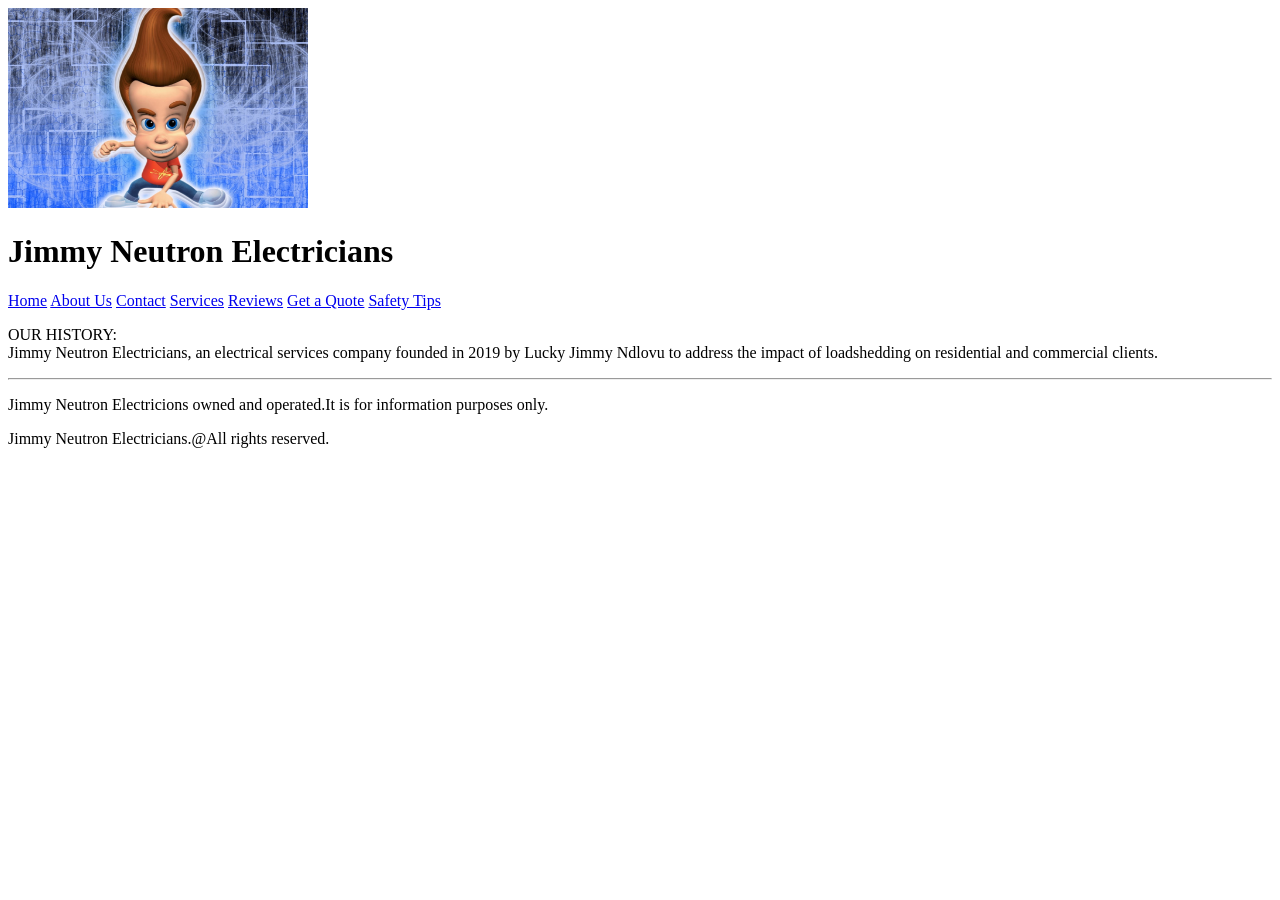
==== about us.html @ 44c50e24 "push" ====
<!doctype html>
<html lang="en">
  <head>
    <meta charset="UTF-8" />
    <meta name="viewport" content="width=device-width, initial-scale=1.0" />
    <title>Document</title>
  </head>
  <body>
    <header>
      <img src="img/jimmy.jpg" alt="Description of the image" width="300px" height="200px">
        <h1>Jimmy Neutron Electricians</h1>
      <nav>
        <a href="index.html">Home</a>
        <a href="about us.html">About Us</a>
        <a href="contact.html">Contact</a>
        <a href="Services.html">Services</a>
        <a href="Review.html">Reviews</a>
        <a href="Get a Quote">Get a Quote</a>
        <a href="Safety Tips">Safety Tips</a>
      </nav>
    </header>
    <main>
        <p> OUR HISTORY:<br>Jimmy Neutron Electricians, an electrical services company founded in 2019 
            by Lucky Jimmy Ndlovu to address the impact of loadshedding on residential and commercial clients.</p>
    </main>
    <!-- Footer Section -->
    <footer>
        <hr>
        <p> Jimmy Neutron Electricions owned and operated.It is for information purposes only.</p>
        <p> Jimmy Neutron Electricians.@All rights reserved.</p>
    </footer>
  </body>
</html>
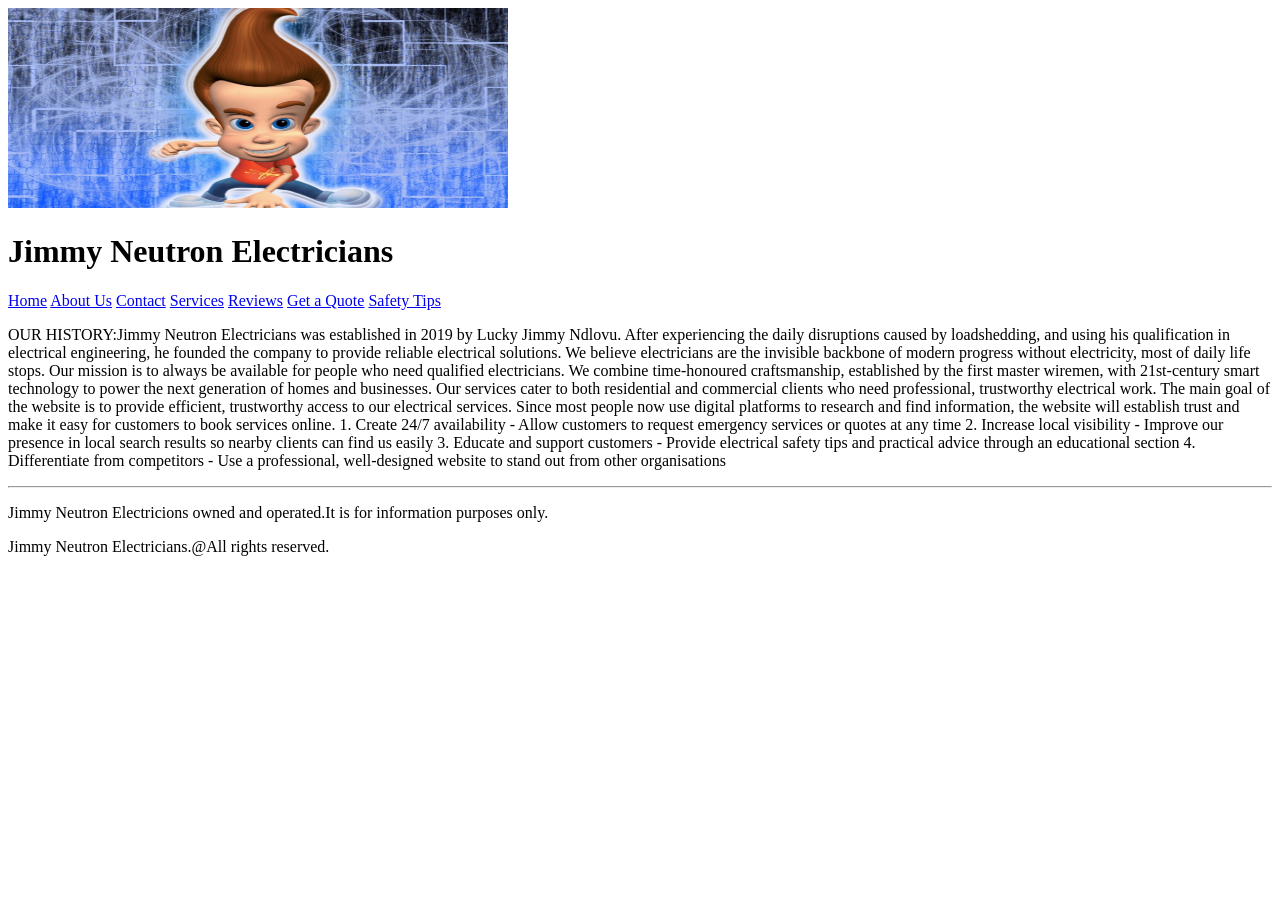
==== commit 3683e053: "Changed" ====
--- a/about us.html
+++ b/about us.html
@@ -6,8 +6,9 @@
     <title>Document</title>
   </head>
   <body>
+    <!-- Header Section -->
     <header>
-      <img src="img/jimmy.jpg" alt="Description of the image" width="300px" height="200px">
+      <img src="img/jimmy.jpg" alt="Description of the image" width="500px" height="200px">
         <h1>Jimmy Neutron Electricians</h1>
       <nav>
         <a href="index.html">Home</a>
@@ -20,14 +21,28 @@
       </nav>
     </header>
     <main>
-        <p> OUR HISTORY:<br>Jimmy Neutron Electricians, an electrical services company founded in 2019 
-            by Lucky Jimmy Ndlovu to address the impact of loadshedding on residential and commercial clients.</p>
+      <p>
+        OUR HISTORY:Jimmy Neutron Electricians was established in 2019 by Lucky Jimmy Ndlovu. After experiencing the daily disruptions caused by loadshedding, and using his qualification in electrical engineering, he founded the company to provide reliable electrical solutions.
+We believe electricians are the invisible backbone of modern progress without electricity, most of daily life stops. Our mission is to always be available for people who need qualified electricians.
+ We combine time-honoured craftsmanship, established by the first master wiremen, with 21st-century smart technology to power the next generation of homes and businesses.
+Our services cater to both residential and commercial clients who need professional, trustworthy electrical work.
+
+The main goal of the website is to provide efficient, trustworthy access to our electrical services. Since most people now use digital platforms to research and find information, the website will establish trust and make it easy for customers to book services online.
+
+ 1.  Create 24/7 availability - Allow customers to request emergency services or quotes at any time
+ 2.  Increase local visibility - Improve our presence in local search results so nearby clients can find us easily
+ 3.  Educate and support customers - Provide electrical safety tips and practical advice through an educational section
+ 4.  Differentiate from competitors - Use a professional, well-designed website to stand out from other organisations
+      </p>
     </main>
     <!-- Footer Section -->
     <footer>
-        <hr>
-        <p> Jimmy Neutron Electricions owned and operated.It is for information purposes only.</p>
-        <p> Jimmy Neutron Electricians.@All rights reserved.</p>
+      <hr />
+      <p>
+        Jimmy Neutron Electricions owned and operated.It is for information
+        purposes only.
+      </p>
+      <p>Jimmy Neutron Electricians.@All rights reserved.</p>
     </footer>
   </body>
-</html>+</html>
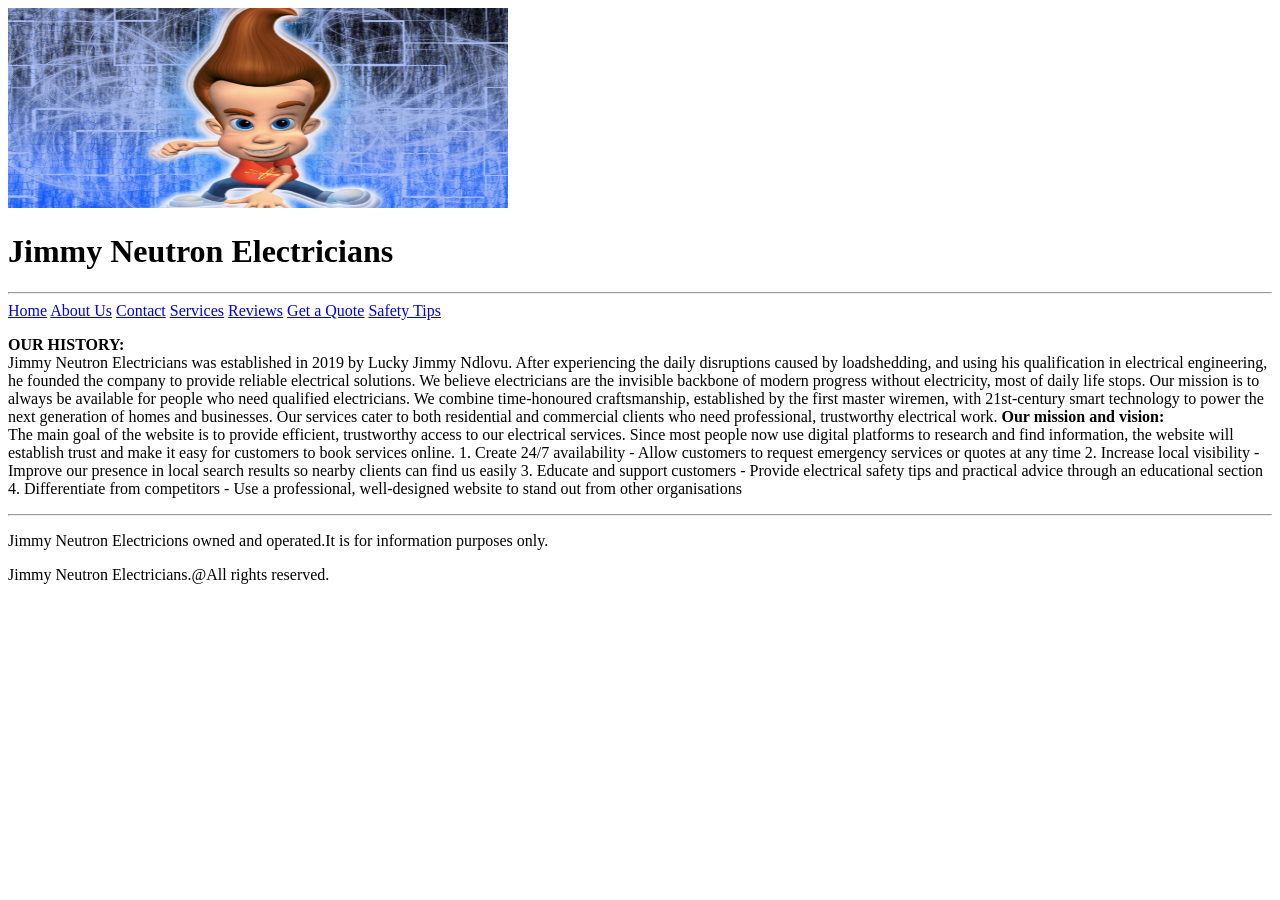
==== commit 4812a385: "changed and added" ====
--- a/about us.html
+++ b/about us.html
@@ -3,13 +3,14 @@
   <head>
     <meta charset="UTF-8" />
     <meta name="viewport" content="width=device-width, initial-scale=1.0" />
-    <title>Document</title>
+    <title>About us</title>
   </head>
   <body>
     <!-- Header Section -->
     <header>
       <img src="img/jimmy.jpg" alt="Description of the image" width="500px" height="200px">
         <h1>Jimmy Neutron Electricians</h1>
+        <hr>
       <nav>
         <a href="index.html">Home</a>
         <a href="about us.html">About Us</a>
@@ -20,14 +21,17 @@
         <a href="Safety Tips">Safety Tips</a>
       </nav>
     </header>
+   <!-- Main Content-->
     <main>
       <p>
-        OUR HISTORY:Jimmy Neutron Electricians was established in 2019 by Lucky Jimmy Ndlovu. After experiencing the daily disruptions caused by loadshedding, and using his qualification in electrical engineering, he founded the company to provide reliable electrical solutions.
+        <strong>OUR HISTORY:</strong>
+          <br>Jimmy Neutron Electricians was established in 2019 by Lucky Jimmy Ndlovu. After experiencing the daily disruptions caused by loadshedding, and using his qualification in electrical engineering, he founded the company to provide reliable electrical solutions.
 We believe electricians are the invisible backbone of modern progress without electricity, most of daily life stops. Our mission is to always be available for people who need qualified electricians.
  We combine time-honoured craftsmanship, established by the first master wiremen, with 21st-century smart technology to power the next generation of homes and businesses.
 Our services cater to both residential and commercial clients who need professional, trustworthy electrical work.
 
-The main goal of the website is to provide efficient, trustworthy access to our electrical services. Since most people now use digital platforms to research and find information, the website will establish trust and make it easy for customers to book services online.
+<strong>Our mission  and vision:</strong>
+<br>The main goal of the website is to provide efficient, trustworthy access to our electrical services. Since most people now use digital platforms to research and find information, the website will establish trust and make it easy for customers to book services online.
 
  1.  Create 24/7 availability - Allow customers to request emergency services or quotes at any time
  2.  Increase local visibility - Improve our presence in local search results so nearby clients can find us easily
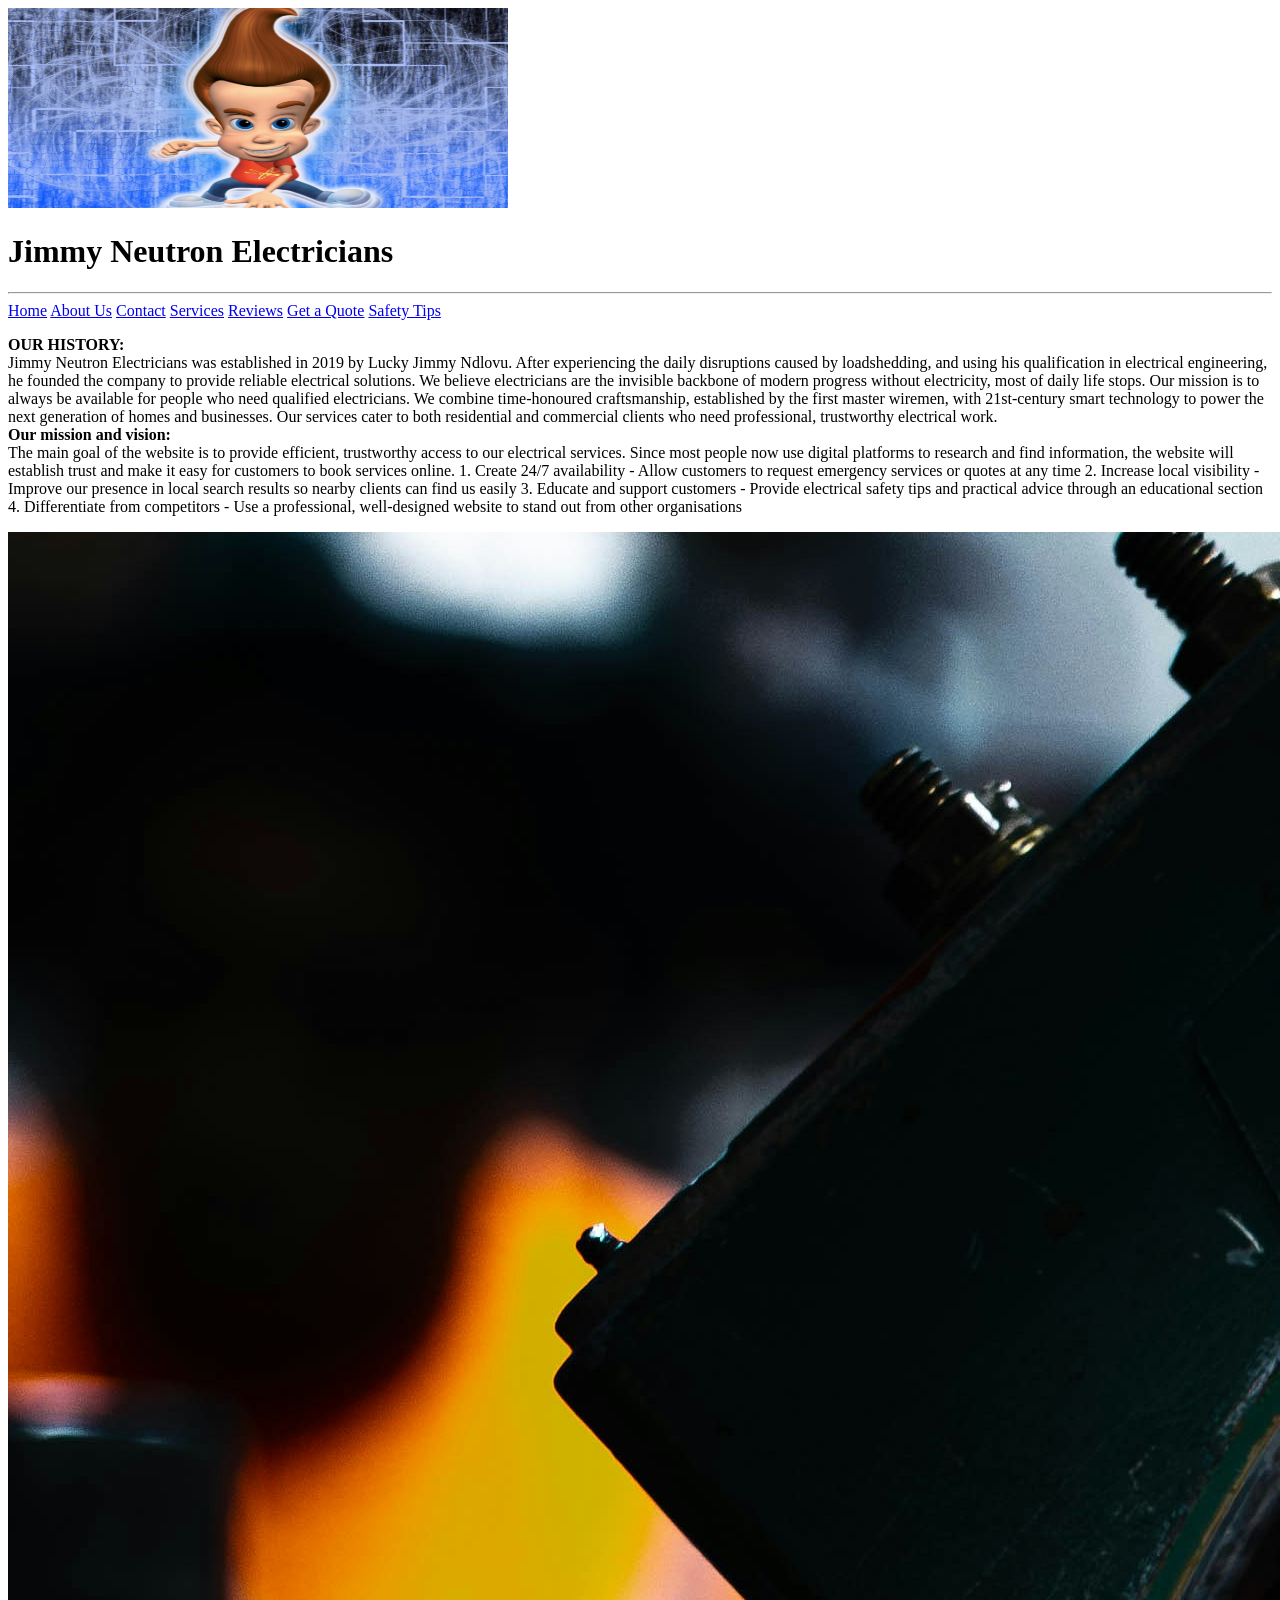
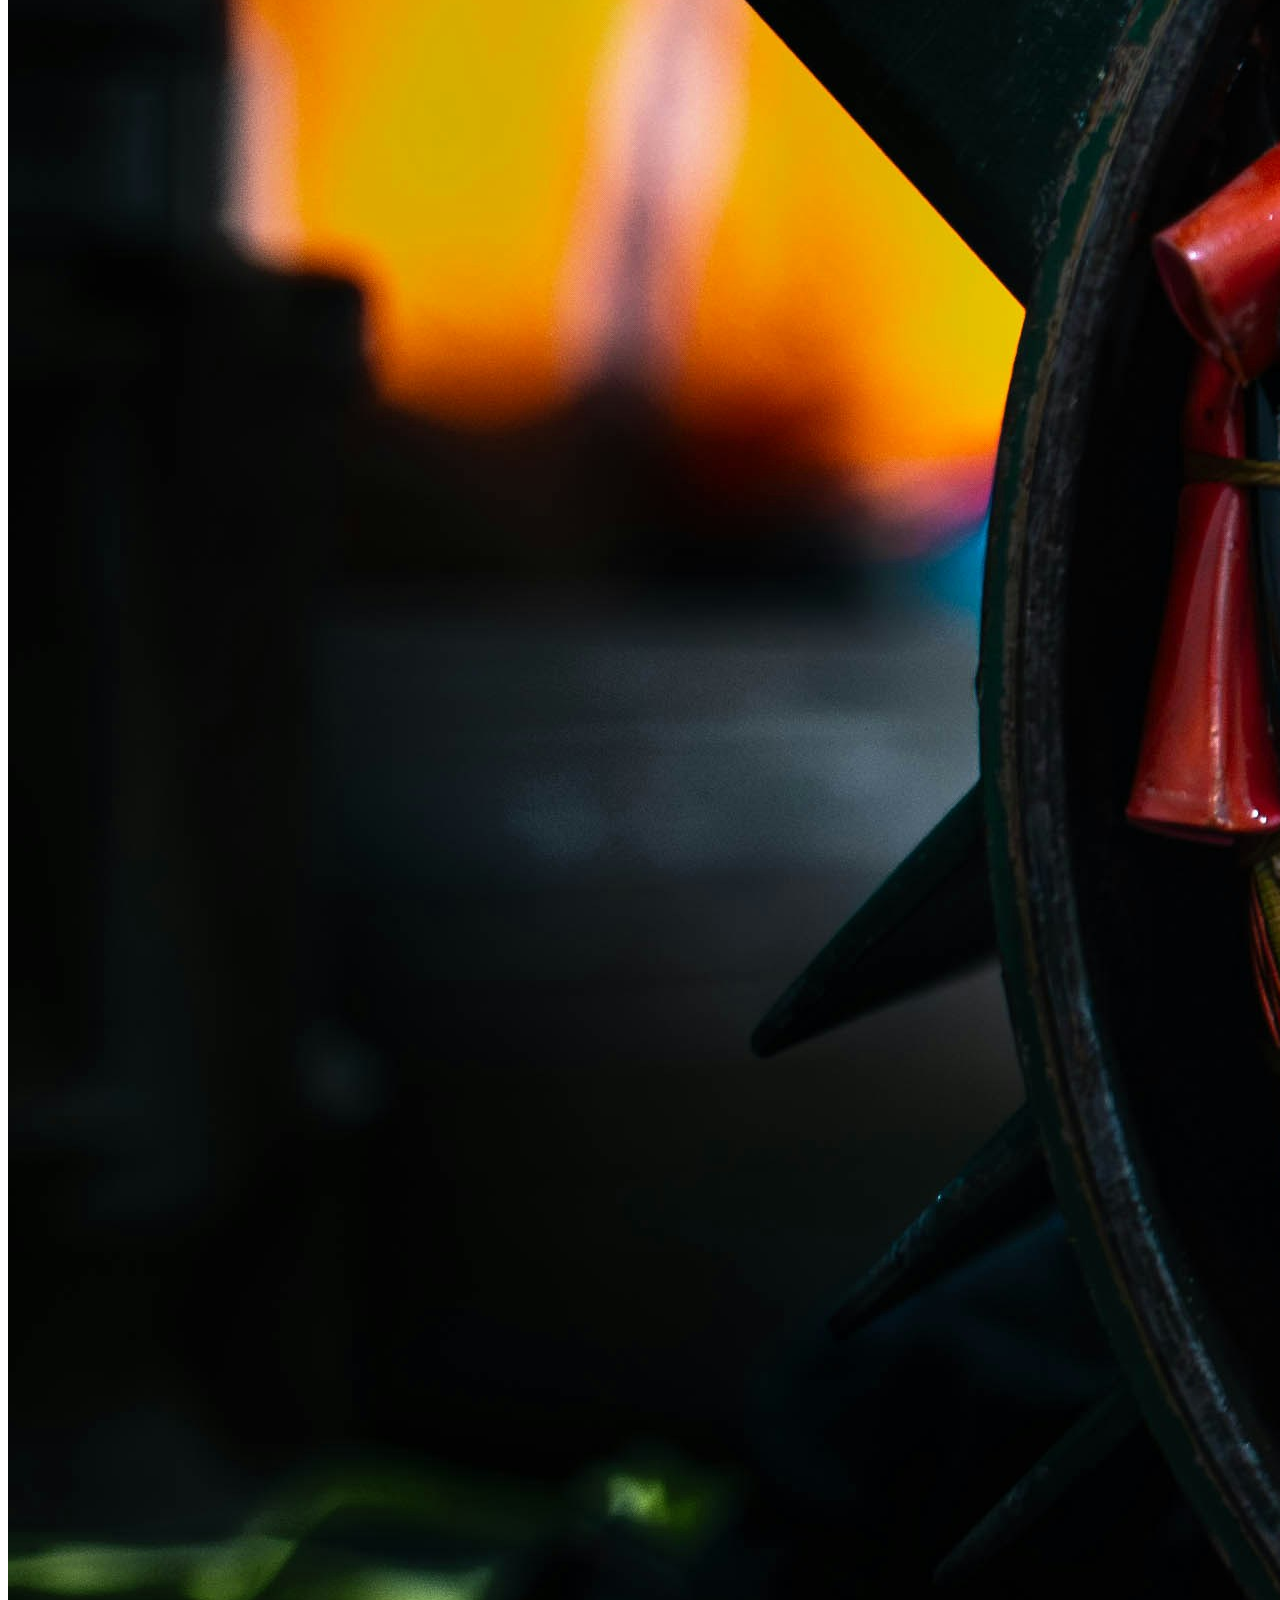
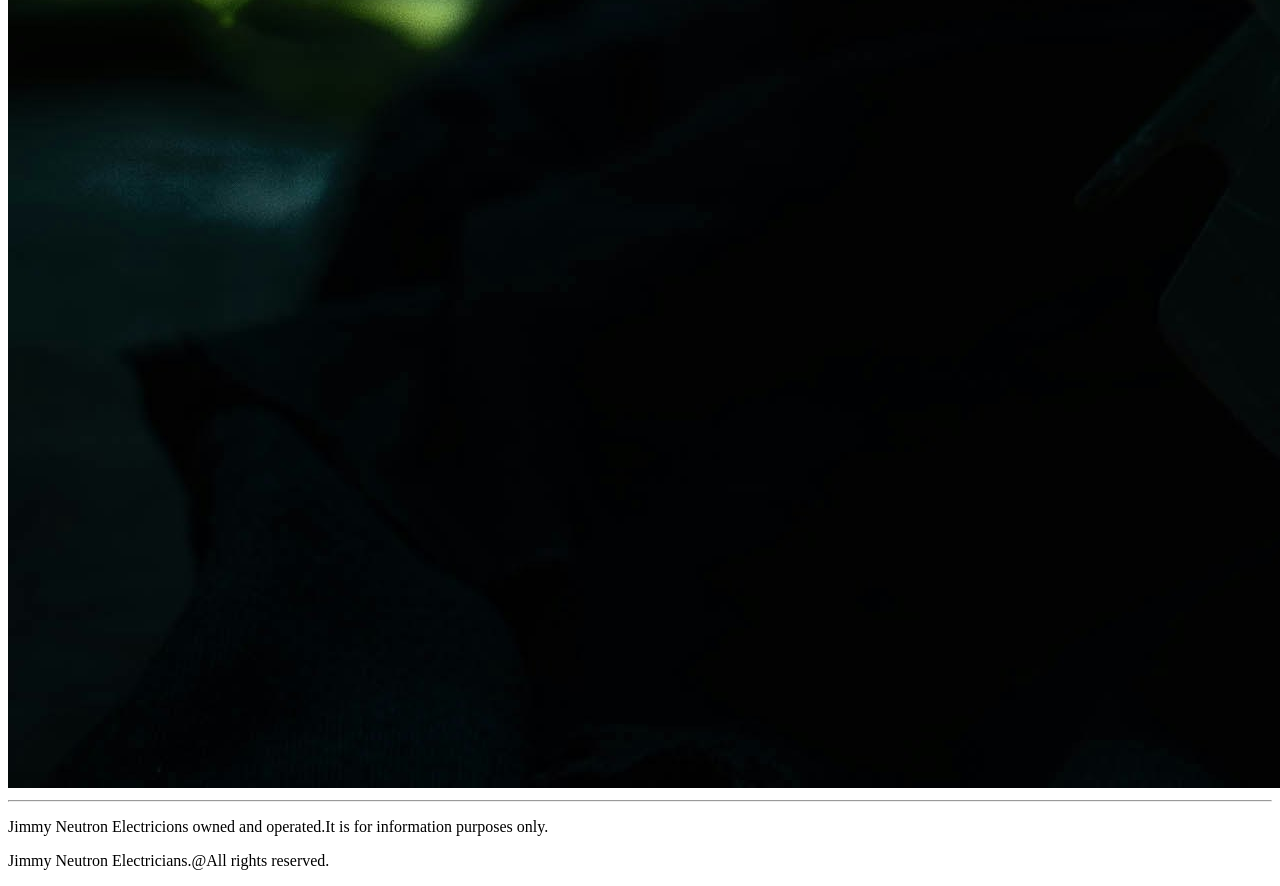
==== commit 24bd91b9: "Updated folder" ====
--- a/about us.html
+++ b/about us.html
@@ -30,14 +30,14 @@
  We combine time-honoured craftsmanship, established by the first master wiremen, with 21st-century smart technology to power the next generation of homes and businesses.
 Our services cater to both residential and commercial clients who need professional, trustworthy electrical work.
 
-<strong>Our mission  and vision:</strong>
+<br><strong>Our mission  and vision:</strong>
 <br>The main goal of the website is to provide efficient, trustworthy access to our electrical services. Since most people now use digital platforms to research and find information, the website will establish trust and make it easy for customers to book services online.
 
  1.  Create 24/7 availability - Allow customers to request emergency services or quotes at any time
  2.  Increase local visibility - Improve our presence in local search results so nearby clients can find us easily
  3.  Educate and support customers - Provide electrical safety tips and practical advice through an educational section
  4.  Differentiate from competitors - Use a professional, well-designed website to stand out from other organisations
-      </p>
+      </p><img src="img/de.jpg" alt="connection img">
     </main>
     <!-- Footer Section -->
     <footer>
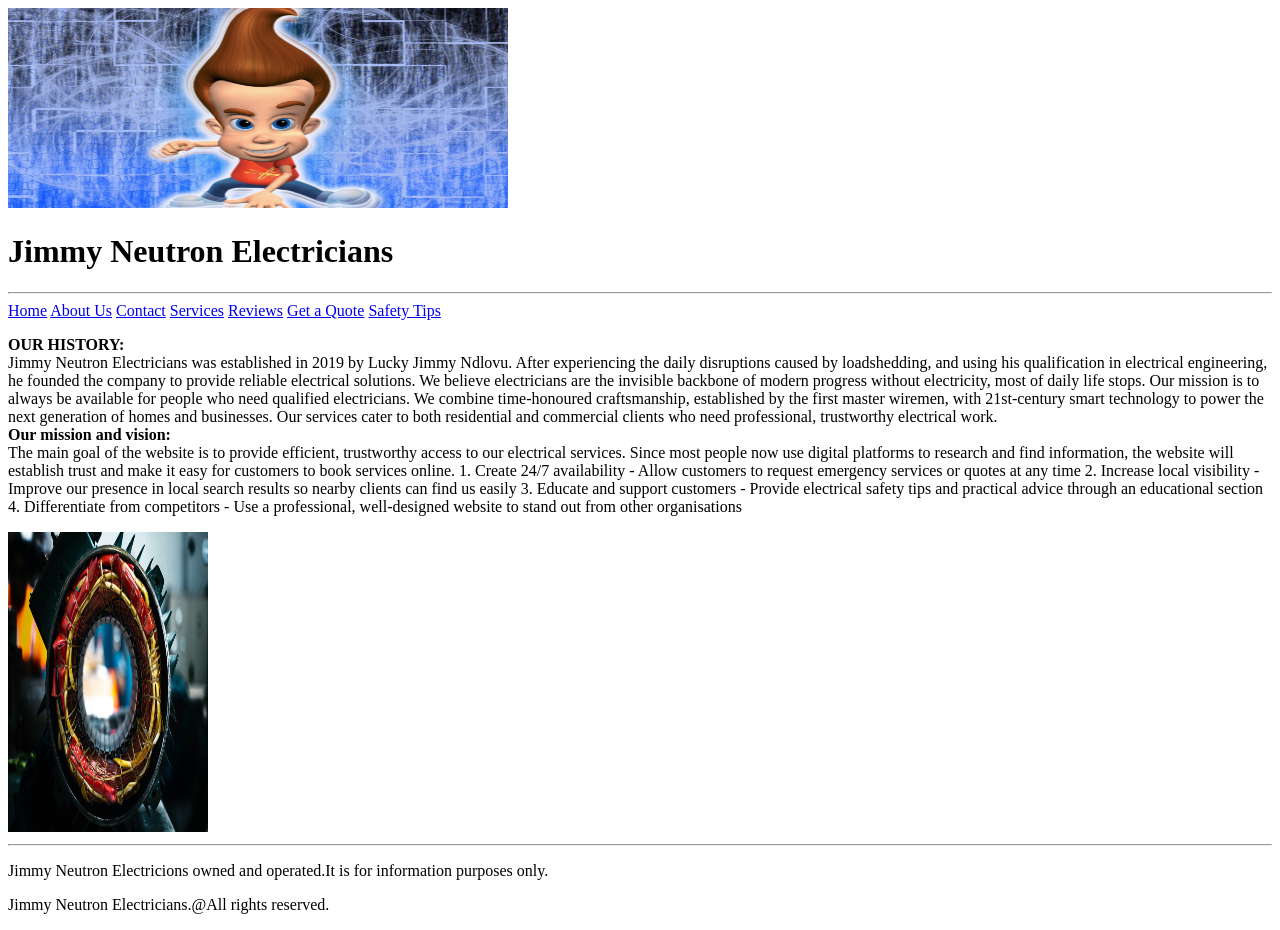
==== commit ca1e5c9e: "updated" ====
--- a/about us.html
+++ b/about us.html
@@ -37,7 +37,7 @@
  2.  Increase local visibility - Improve our presence in local search results so nearby clients can find us easily
  3.  Educate and support customers - Provide electrical safety tips and practical advice through an educational section
  4.  Differentiate from competitors - Use a professional, well-designed website to stand out from other organisations
-      </p><img src="img/de.jpg" alt="connection img">
+      </p><img src="img/de.jpg" alt="connection img" width="200px" height="300px">
     </main>
     <!-- Footer Section -->
     <footer>
